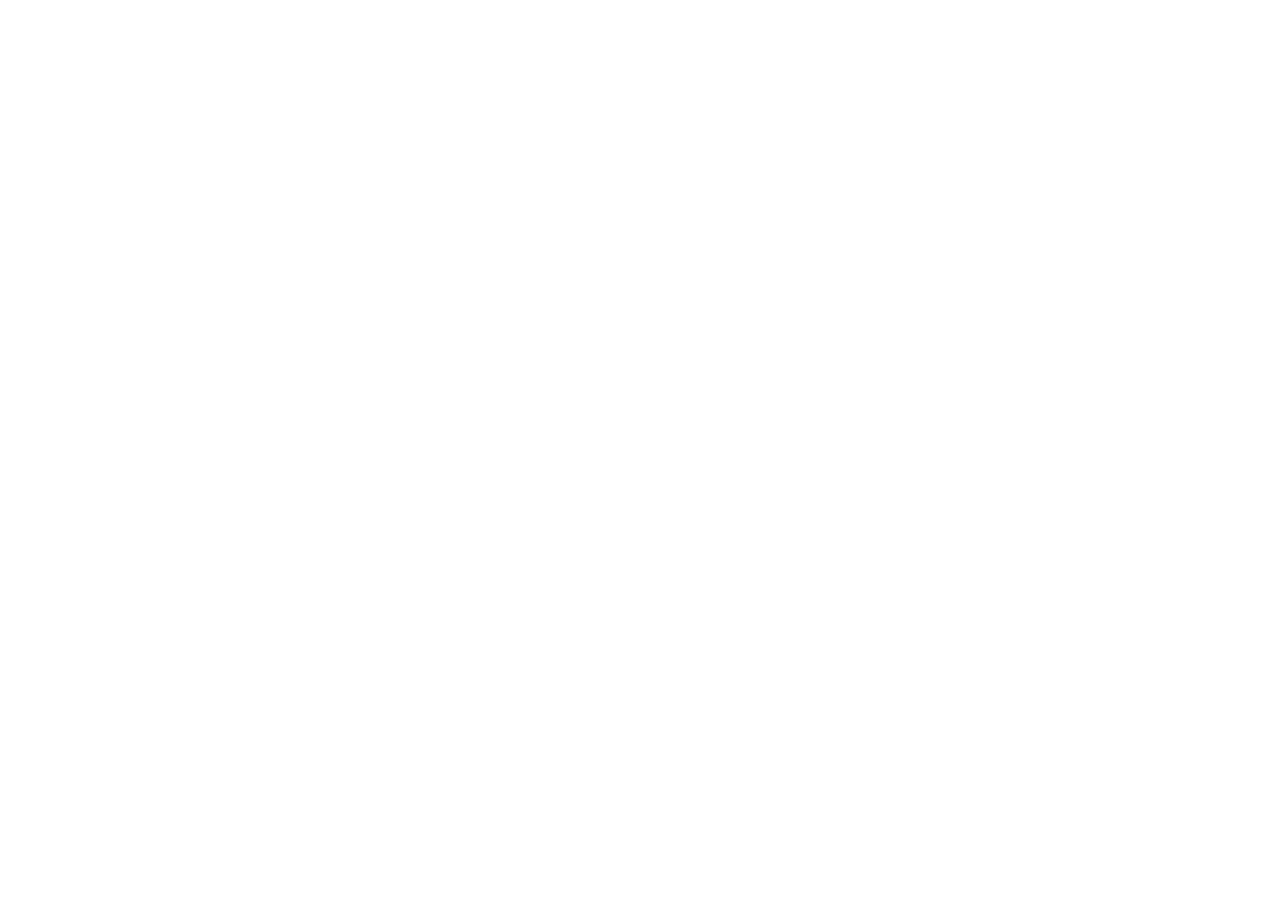
==== index.html @ 4522a38e "aca esta el repositorio" ====
<!DOCTYPE html>
<html lang="en">
<head>
    <meta charset="UTF-8">
    <meta http-equiv="X-UA-Compatible" content="IE=edge">
    <meta name="viewport" content="width=device-width, initial-scale=1.0">
    <title>Document</title>
</head>
<body>
    
</body>
</html>
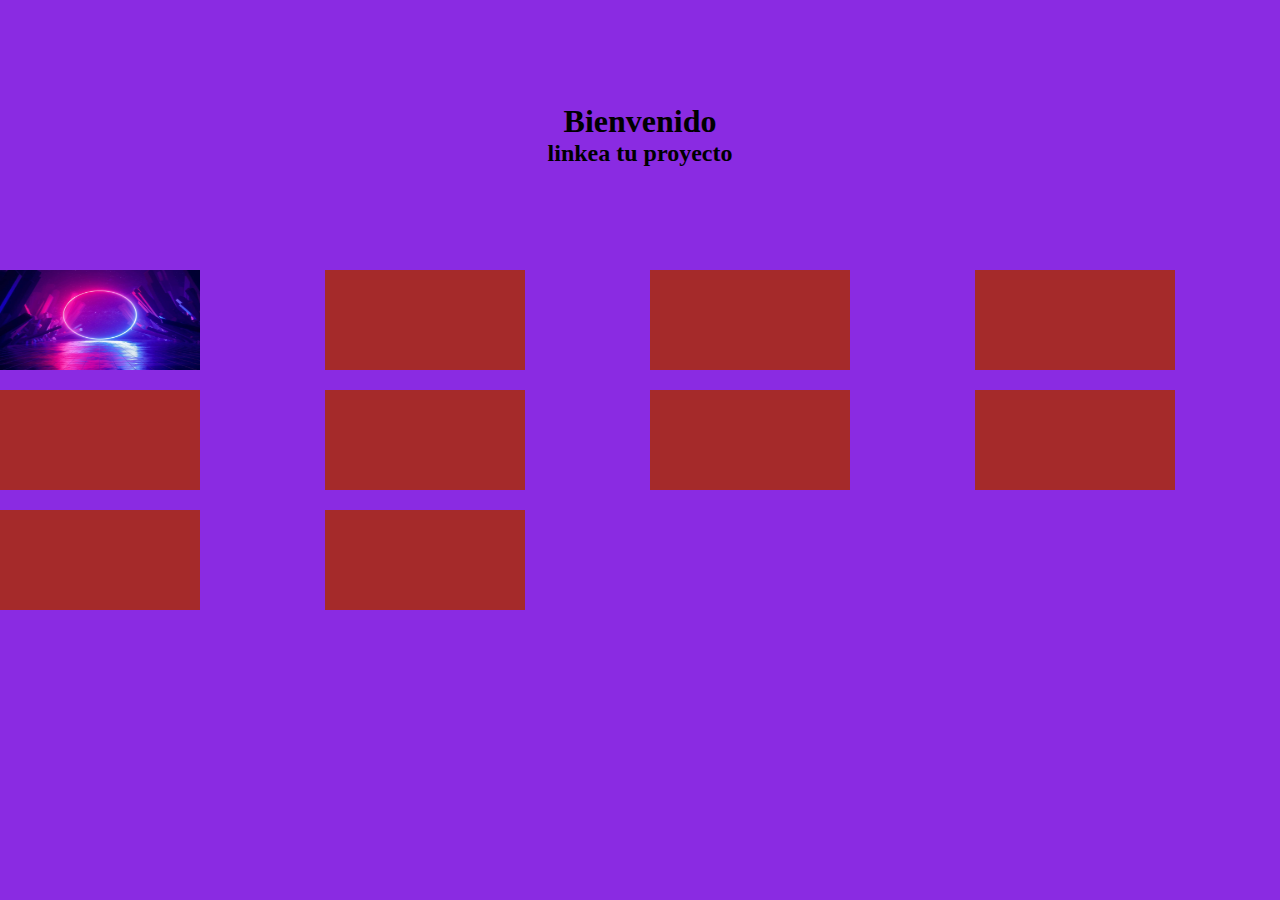
==== commit 45ab40dc: "empezamos" ====
--- a/index.html
+++ b/index.html
@@ -1,12 +1,33 @@
 <!DOCTYPE html>
 <html lang="en">
 <head>
+    <link rel="stylesheet" href="./css/style.css">
     <meta charset="UTF-8">
     <meta http-equiv="X-UA-Compatible" content="IE=edge">
     <meta name="viewport" content="width=device-width, initial-scale=1.0">
     <title>Document</title>
 </head>
 <body>
+    <header>
+        <h1>Bienvenido</h1>
+        <h2>linkea tu proyecto</h2>
+    </header>
+    <main>
+        <div class="proyectos">
+            <a href="./html/arom.html">
+                <img class="imgArom" src="./img/foto (1).jpg" alt="imagend de repositorio de arom">
+            </a>
+        </div>
+        <div class="proyectos"></div>
+        <div class="proyectos"></div>
+        <div class="proyectos"></div>
+        <div class="proyectos"></div>
+        <div class="proyectos"></div>
+        <div class="proyectos"></div>
+        <div class="proyectos"></div>
+        <div class="proyectos"></div>
+        <div class="proyectos"></div>
+    </main>
     
 </body>
 </html>--- a/css/style.css
+++ b/css/style.css
@@ -0,0 +1,32 @@
+* {
+    margin: 0;
+    padding: 0;
+}
+body {
+    background-color: blueviolet;
+}
+header {
+    height: 30vh;
+    display:flex;
+    flex-direction: column;
+    justify-content: center;
+    align-items: center;
+}
+main {
+    display: grid;
+    gap: 20px;
+    grid-template-columns: repeat(4, 1fr);
+}
+
+.imgArom {
+    width: 200px;
+    height: 100px;
+}
+
+
+.proyectos {
+    background-color: brown;
+    width: 200px;
+    height: 100px;
+    
+}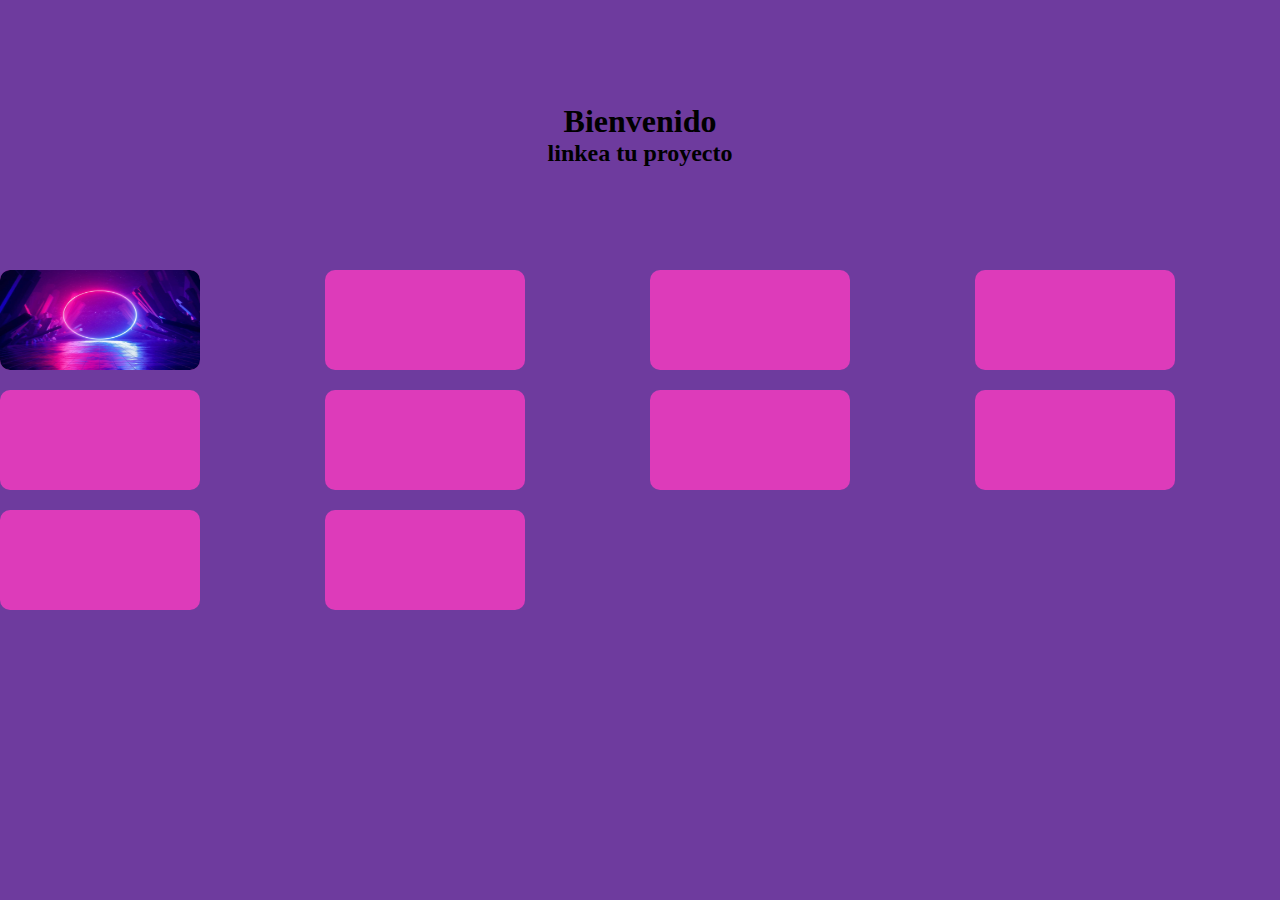
==== commit bbd4db99: "subi algo ya" ====
--- a/index.html
+++ b/index.html
@@ -14,7 +14,7 @@
     </header>
     <main>
         <div class="proyectos">
-            <a href="./html/arom.html">
+            <a href="./html/arom/boton.html">
                 <img class="imgArom" src="./img/foto (1).jpg" alt="imagend de repositorio de arom">
             </a>
         </div>
--- a/css/style.css
+++ b/css/style.css
@@ -3,7 +3,7 @@
     padding: 0;
 }
 body {
-    background-color: blueviolet;
+    background-color: rgb(110, 59, 158);
 }
 header {
     height: 30vh;
@@ -21,12 +21,13 @@
 .imgArom {
     width: 200px;
     height: 100px;
+    border-radius: 10px;
 }
 
 
 .proyectos {
-    background-color: brown;
+    background-color: #dd3bba;
     width: 200px;
     height: 100px;
-    
+    border-radius: 10px;
 }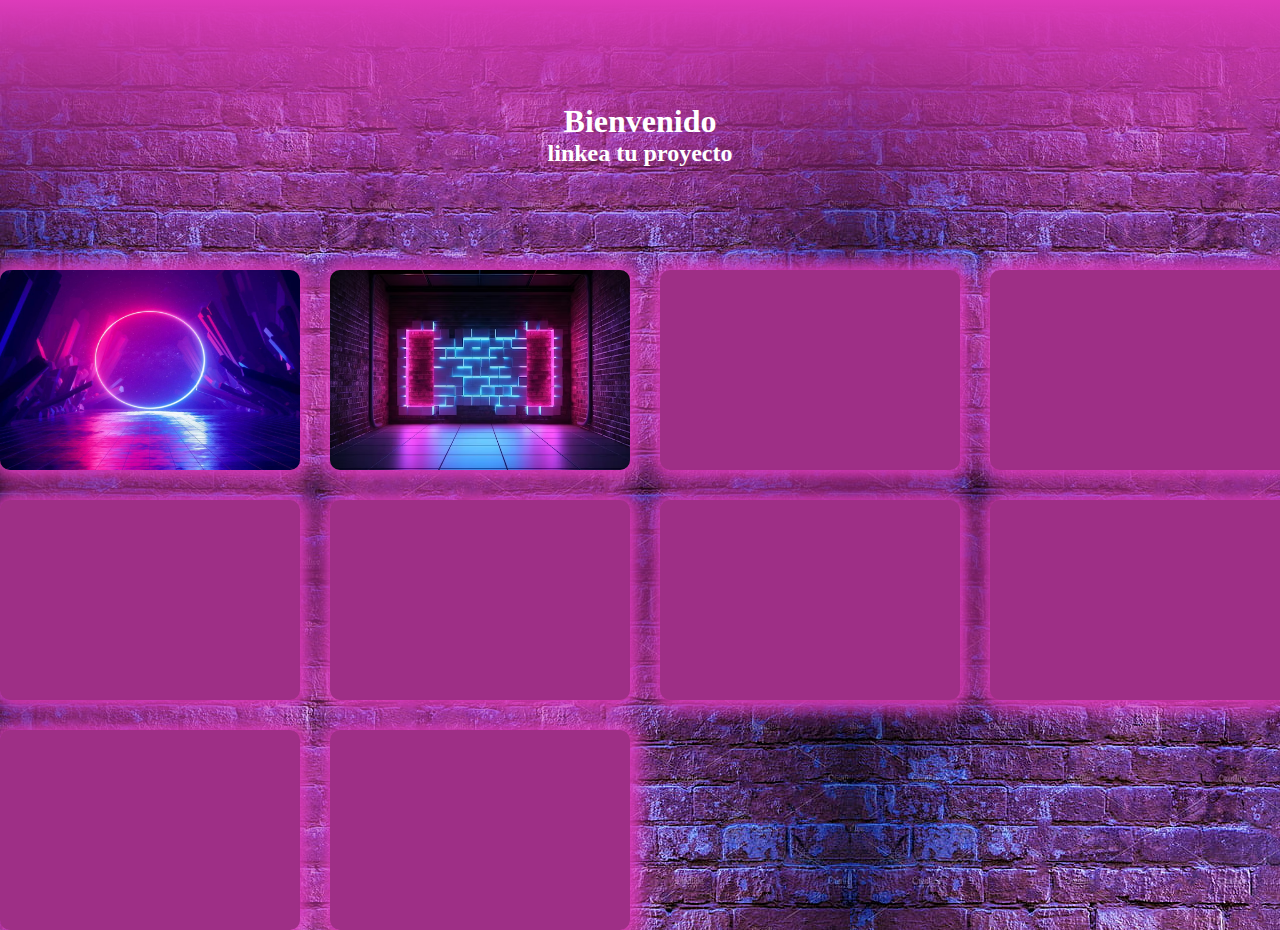
==== commit 28f3d88f: "le coloque algo de estilo" ====
--- a/index.html
+++ b/index.html
@@ -18,7 +18,11 @@
                 <img class="imgArom" src="./img/foto (1).jpg" alt="imagend de repositorio de arom">
             </a>
         </div>
-        <div class="proyectos"></div>
+        <div class="proyectos">
+            <a href="./html/rabia/index.html">
+                <img class="imgArom" src="./img/foto (3).jpg" alt="">
+            </a>
+        </div>
         <div class="proyectos"></div>
         <div class="proyectos"></div>
         <div class="proyectos"></div>
--- a/css/style.css
+++ b/css/style.css
@@ -3,9 +3,14 @@
     padding: 0;
 }
 body {
-    background-color: rgb(110, 59, 158);
+    background-image: url("../img/foto\ \(2\).jpg");
+    
+}
+h1, h2 {
+    color: rgb(255, 255, 255);
 }
 header {
+    background: linear-gradient(#dd3bba,#dd3bba00);
     height: 30vh;
     display:flex;
     flex-direction: column;
@@ -14,20 +19,21 @@
 }
 main {
     display: grid;
-    gap: 20px;
+    gap: 30px;
     grid-template-columns: repeat(4, 1fr);
 }
 
 .imgArom {
-    width: 200px;
-    height: 100px;
+    width: 300px;
+    height: 200px;
     border-radius: 10px;
 }
 
 
 .proyectos {
-    background-color: #dd3bba;
-    width: 200px;
-    height: 100px;
+    background-color: #9e2f86;
+    box-shadow: 1px 1px 19px 10px #dd3bba;
+    width: 300px;
+    height: 200px;
     border-radius: 10px;
 }